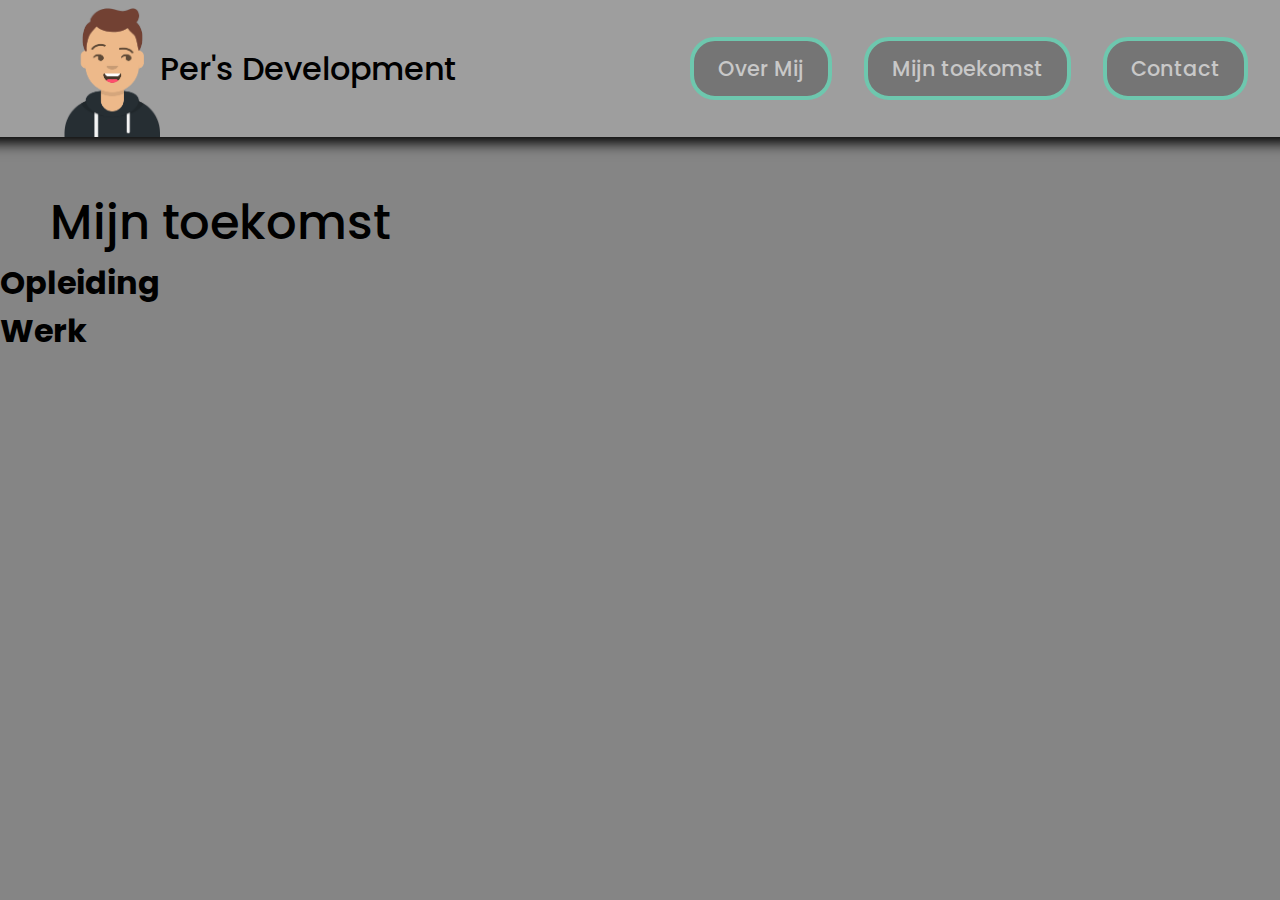
==== mijnTK.html @ 2733dbc6 "MIjn toekomst" ====
<!DOCTYPE html>
<html lang="en">

<head>
    <meta charset="UTF-8">
    <meta http-equiv="X-UA-Compatible" content="IE=edge">
    <meta name="viewport" content="width=device-width, initial-scale=1.0">
    <title>Per's Developent | Mijn toekomst</title>
    <link rel="stylesheet" href="styleTK.css">
</head>

<body>
    <div class="header">
        <div class="header-title">
            <img src="assets/avatar.png" alt="Avatar PD" class="header-avatar">
            <div class="logo-text">Per's Development</div>
        </div>
        <div class="header-navs">
            <a href="overmij.html" class="nav-option-1">Over Mij</a>
            <a href="mijnTK.html" class="nav-option-2">Mijn toekomst</a>
            <a href="https://gmail.com" class="nav-option-3" target="_blank">Contact</a>
        </div>
    </div>
    <div class="body-main">
        <div class="body-title">Mijn toekomst</div>
        <div class="body-content">
            <h1 class="body-content-title">Opleiding</h1>
            <p class="body-content-text"></p>
            <h1 class="body-content-title">Werk</h1>
            <p class="body-content-text"></p>
        </div>
    </div>
</body>

</html>
---- styleTK.css ----
@import url('https://fonts.googleapis.com/css2?family=Poppins:ital,wght@0,100;0,200;0,300;0,400;0,500;0,600;0,700;0,800;0,900;1,100;1,200;1,300;1,400;1,500;1,600;1,700;1,800;1,900&display=swap');

* {
    margin: 0;
    padding: 0;
}

body {
    background-color: rgb(133, 133, 133);
    height: 100%;
    margin-bottom: 10px;
    font-family: 'Poppins', sans-serif;
}

.header {
    background-color: rgb(158, 158, 158);
    display: flex;
    position: relative;
    box-shadow: -2px -11px 13px 17px black;
}

.header-title {
    display: flex;
    justify-content: center;
    align-items: center;
    padding-left: 4rem;
    font-weight: 500;
    font-size: 2rem;
}

.header-avatar {
    width: 6rem;
    height: auto;
    padding-top: .5rem;
}

.header-navs>a {
    text-decoration: none;
    color: rgb(200, 200, 200);
    font-size: 1.3rem;
    background-color: #757575;
    padding-top: 0.75rem;
    padding-bottom: 0.75rem;
    padding-left: 1.5rem;
    padding-right: 1.5rem;
    border: 4px rgb(110, 199, 174) solid;
    border-radius: 25px;
    font-weight: 500;
    transition: all 250ms;
}

.header-navs {
    height: 100%;
    position: absolute;
    right: 0;
    display: flex;
    justify-content: center;
    align-items: center;
    padding-right: 2rem;
}

.header-navs>a:hover {
    border: 6px rgb(110, 199, 174) solid;
    box-shadow: 0px 0px 13px 0px black;
}

.nav-option-2 {
    margin-left: 2rem;
}

.nav-option-3 {
    margin-left: 2rem;
}

.nav-option {
    cursor: pointer;
}

.body-title {
    margin-left: 50px;
    margin-top: 50px;
    font-size: 3rem;
    font-weight: 500;
}
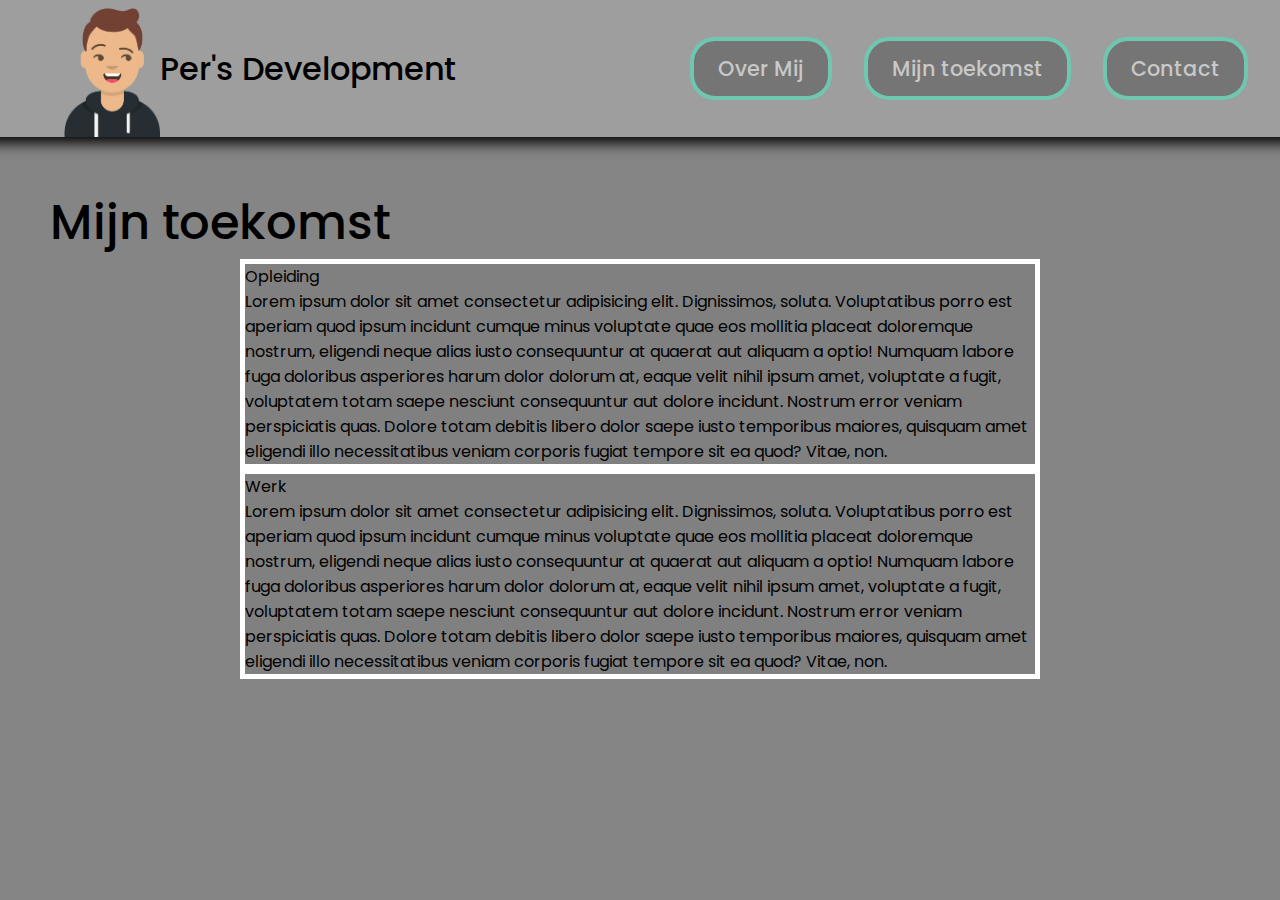
==== commit 699360f7: "Push" ====
--- a/mijnTK.html
+++ b/mijnTK.html
@@ -1,35 +1,66 @@
 <!DOCTYPE html>
 <html lang="en">
+  <head>
+    <meta charset="UTF-8" />
+    <meta http-equiv="X-UA-Compatible" content="IE=edge" />
+    <meta name="viewport" content="width=device-width, initial-scale=1.0" />
+    <title>Per's Developent | Mijn toekomst</title>
+    <link rel="icon" href="assets/logo.png" type="image" />
+    <link rel="stylesheet" href="styleTK.css" />
+  </head>
 
-<head>
-    <meta charset="UTF-8">
-    <meta http-equiv="X-UA-Compatible" content="IE=edge">
-    <meta name="viewport" content="width=device-width, initial-scale=1.0">
-    <title>Per's Developent | Mijn toekomst</title>
-    <link rel="stylesheet" href="styleTK.css">
-</head>
-
-<body>
+  <body>
     <div class="header">
-        <div class="header-title">
-            <img src="assets/avatar.png" alt="Avatar PD" class="header-avatar">
-            <div class="logo-text">Per's Development</div>
-        </div>
-        <div class="header-navs">
-            <a href="overmij.html" class="nav-option-1">Over Mij</a>
-            <a href="mijnTK.html" class="nav-option-2">Mijn toekomst</a>
-            <a href="https://gmail.com" class="nav-option-3" target="_blank">Contact</a>
-        </div>
+      <div class="header-title">
+        <img src="assets/avatar.png" alt="Avatar PD" class="header-avatar" />
+        <div class="logo-text">Per's Development</div>
+      </div>
+      <div class="header-navs">
+        <a href="overmij.html" class="nav-option-1">Over Mij</a>
+        <a href="mijnTK.html" class="nav-option-2">Mijn toekomst</a>
+        <a href="https://gmail.com" class="nav-option-3" target="_blank"
+          >Contact</a
+        >
+      </div>
     </div>
     <div class="body-main">
-        <div class="body-title">Mijn toekomst</div>
+      <div class="body-title">Mijn toekomst</div>
+      <div class="wrapper">
         <div class="body-content">
-            <h1 class="body-content-title">Opleiding</h1>
-            <p class="body-content-text"></p>
-            <h1 class="body-content-title">Werk</h1>
-            <p class="body-content-text"></p>
+          <div class="wrapper-content">
+            <div class="body-content-title">Opleiding</div>
+            <p class="body-content-text">
+              Lorem ipsum dolor sit amet consectetur adipisicing elit.
+              Dignissimos, soluta. Voluptatibus porro est aperiam quod ipsum
+              incidunt cumque minus voluptate quae eos mollitia placeat
+              doloremque nostrum, eligendi neque alias iusto consequuntur at
+              quaerat aut aliquam a optio! Numquam labore fuga doloribus
+              asperiores harum dolor dolorum at, eaque velit nihil ipsum amet,
+              voluptate a fugit, voluptatem totam saepe nesciunt consequuntur
+              aut dolore incidunt. Nostrum error veniam perspiciatis quas.
+              Dolore totam debitis libero dolor saepe iusto temporibus maiores,
+              quisquam amet eligendi illo necessitatibus veniam corporis fugiat
+              tempore sit ea quod? Vitae, non.
+            </p>
+          </div>
+          <div class="wrapper-content">
+            <div class="body-content-title">Werk</div>
+            <p class="body-content-text">
+              Lorem ipsum dolor sit amet consectetur adipisicing elit.
+              Dignissimos, soluta. Voluptatibus porro est aperiam quod ipsum
+              incidunt cumque minus voluptate quae eos mollitia placeat
+              doloremque nostrum, eligendi neque alias iusto consequuntur at
+              quaerat aut aliquam a optio! Numquam labore fuga doloribus
+              asperiores harum dolor dolorum at, eaque velit nihil ipsum amet,
+              voluptate a fugit, voluptatem totam saepe nesciunt consequuntur
+              aut dolore incidunt. Nostrum error veniam perspiciatis quas.
+              Dolore totam debitis libero dolor saepe iusto temporibus maiores,
+              quisquam amet eligendi illo necessitatibus veniam corporis fugiat
+              tempore sit ea quod? Vitae, non.
+            </p>
+          </div>
         </div>
+      </div>
     </div>
-</body>
-
-</html>+  </body>
+</html>
--- a/styleTK.css
+++ b/styleTK.css
@@ -62,6 +62,7 @@
 .header-navs>a:hover {
     border: 6px rgb(110, 199, 174) solid;
     box-shadow: 0px 0px 13px 0px black;
+    border-radius:5px 25px 5px 25px;
 }
 
 .nav-option-2 {
@@ -81,4 +82,24 @@
     margin-top: 50px;
     font-size: 3rem;
     font-weight: 500;
+}
+
+.body-content {
+    background-color: white;
+    display:flex; 
+    flex-direction: column;
+    justify-content: center;
+    align-items: flex-start;
+    width: 50rem;
+}
+
+.wrapper {
+    display: flex;
+    align-items: center;
+    justify-content: center;
+}
+
+.wrapper-content {
+    background-color: gray;
+    margin: 5px;
 }